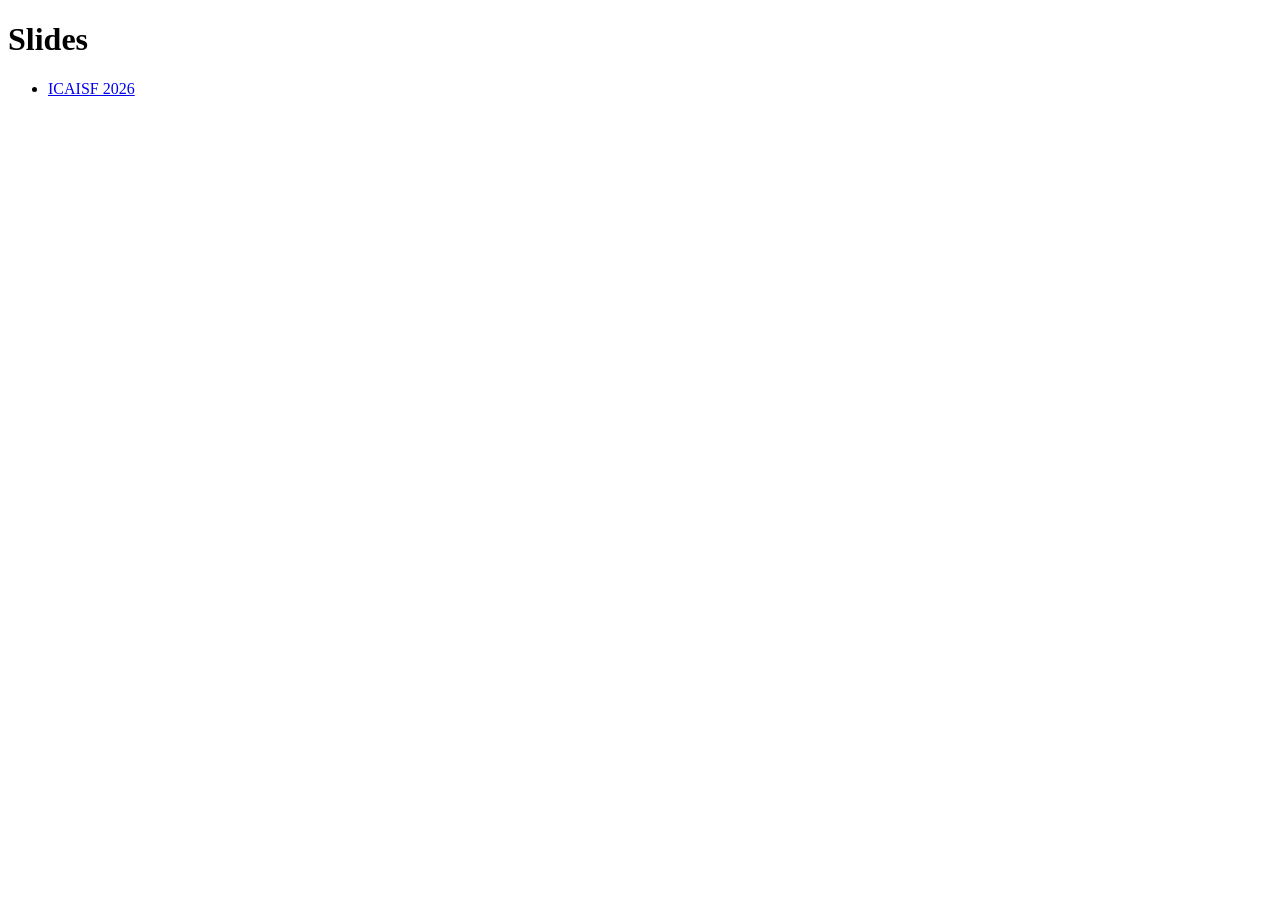
==== index.html @ edb0dfc5 "Create index.html" ====
<!-- index.html at repo root -->
<!doctype html>
<meta charset="utf-8">
<title>Slides — Andrea Vitaletti</title>
<h1>Slides</h1>
<ul>
  <li><a href="ICAISF2026/presentation.html">ICAISF 2026</a></li>
</ul>
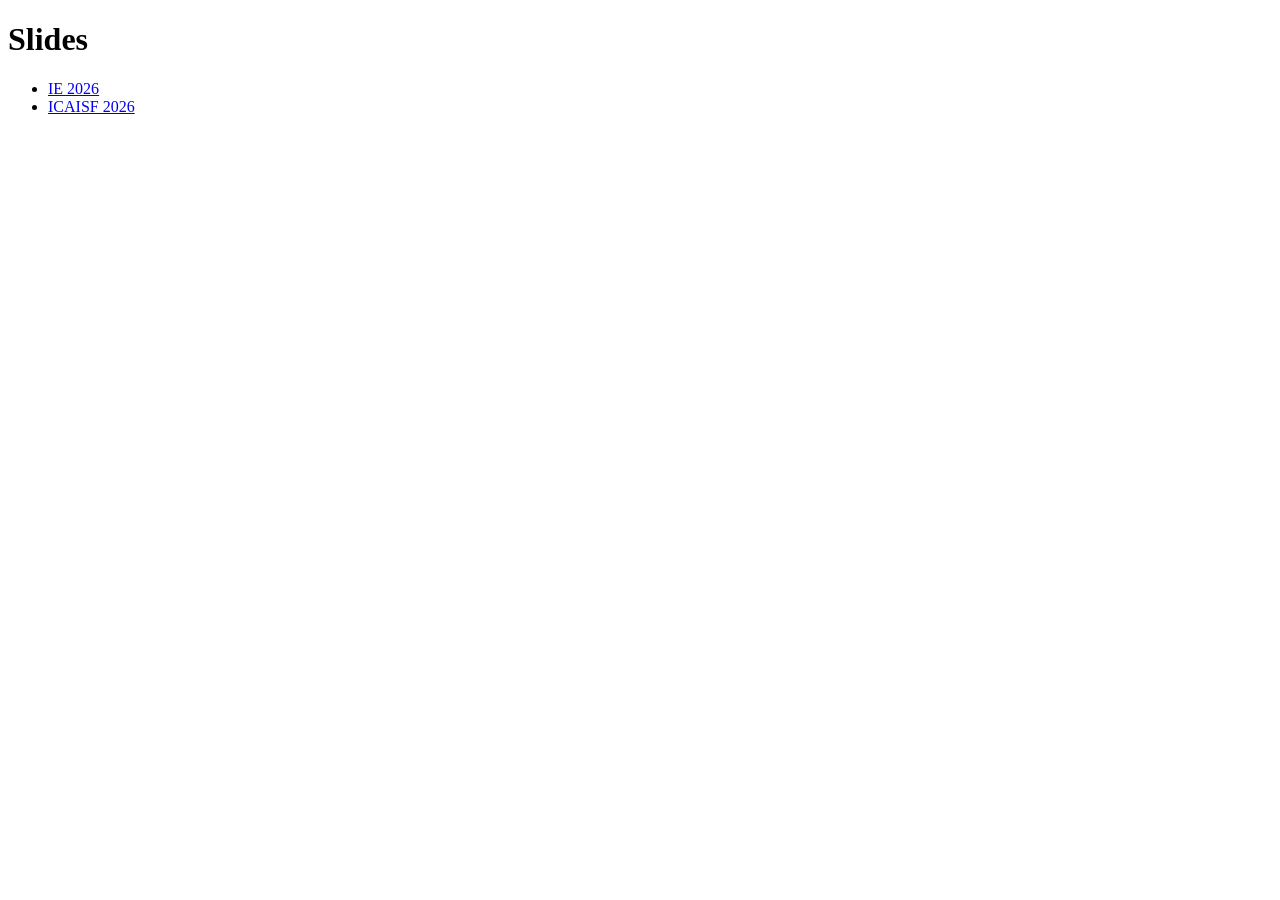
==== commit 9ff73caf: "Update index.html" ====
--- a/index.html
+++ b/index.html
@@ -1,8 +1,9 @@
 <!-- index.html at repo root -->
 <!doctype html>
-<meta charset="utf-8">
+<meta charset="utf-8" />
 <title>Slides — Andrea Vitaletti</title>
 <h1>Slides</h1>
 <ul>
-  <li><a href="ICAISF2026/presentation.html">ICAISF 2026</a></li>
+    <li><a href="IE2026/presentation.html">IE 2026</a></li>
+    <li><a href="ICAISF2026/presentation.html">ICAISF 2026</a></li>
 </ul>
